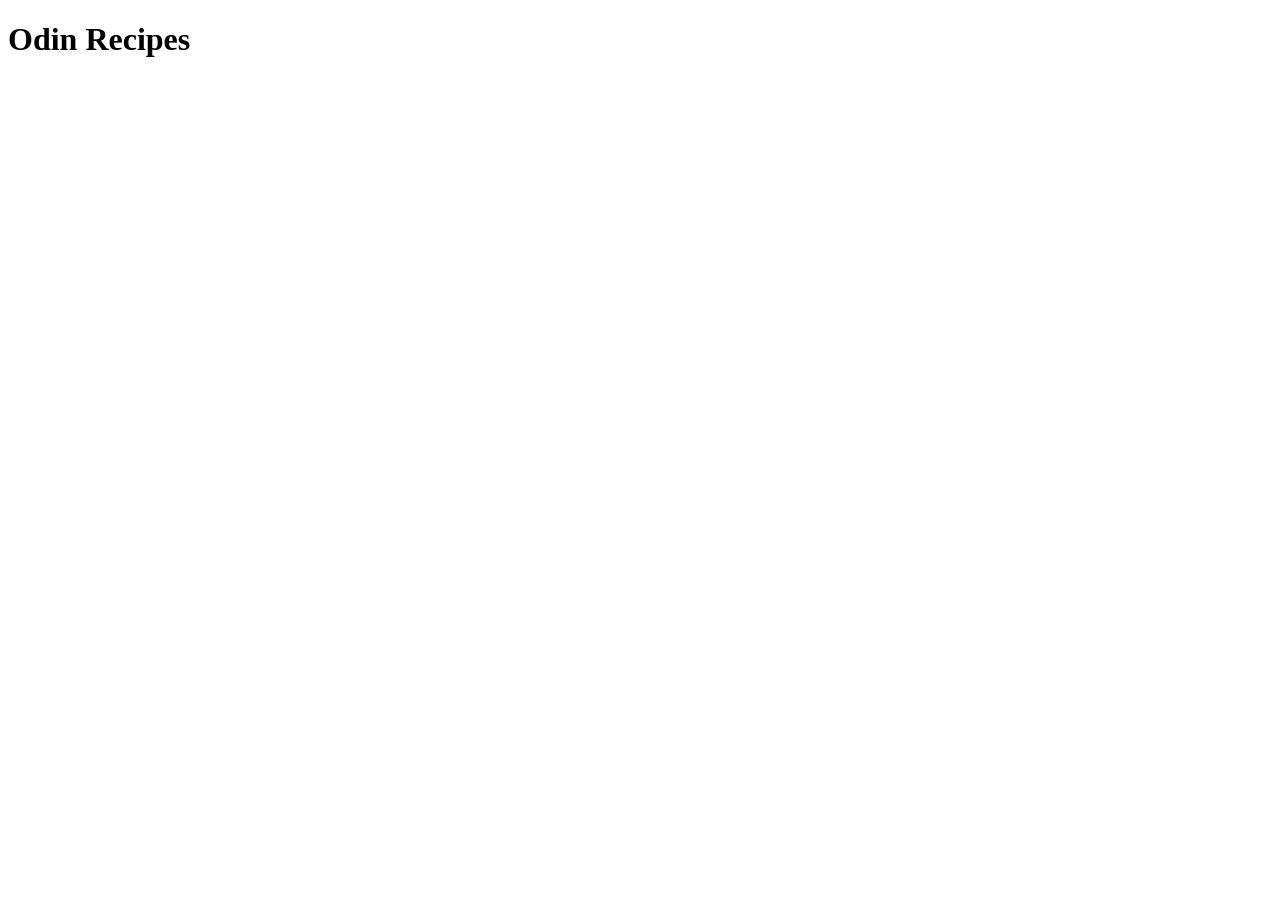
==== index.html @ 05a62a8d "Create a new file and made standart HTML template This file was a result of iteration 1" ====
<!DOCTYPE html>
<html lang="en">
<head>
    <meta charset="UTF-8">
    <meta name="viewport" content="width=device-width, initial-scale=1.0">
    <title>Odin Recipes</title>
</head>
<body>
    <h1>Odin Recipes</h1>
</body>
</html>
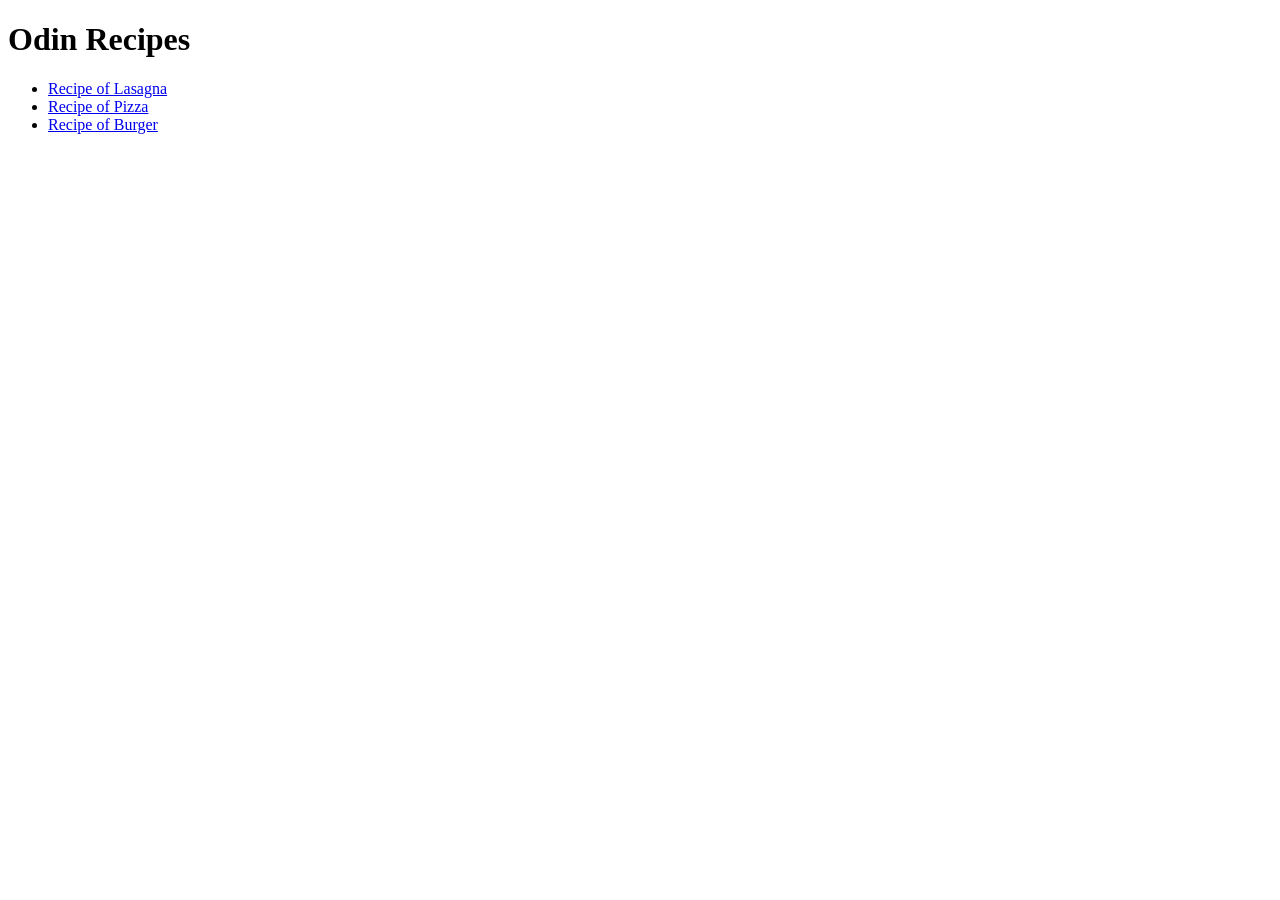
==== commit 23a549f5: "Add a new recipes and links in 'index.html' It was a result of Iteration 4" ====
--- a/index.html
+++ b/index.html
@@ -7,5 +7,10 @@
 </head>
 <body>
     <h1>Odin Recipes</h1>
+    <ul>
+        <li><a href="recipes/lasagna.html">Recipe of Lasagna</a></li>
+        <li><a href="recipes/pizza.html">Recipe of Pizza</a></li>
+        <li><a href="recipes/burger.html">Recipe of Burger</a></li>
+    </ul>
 </body>
 </html>
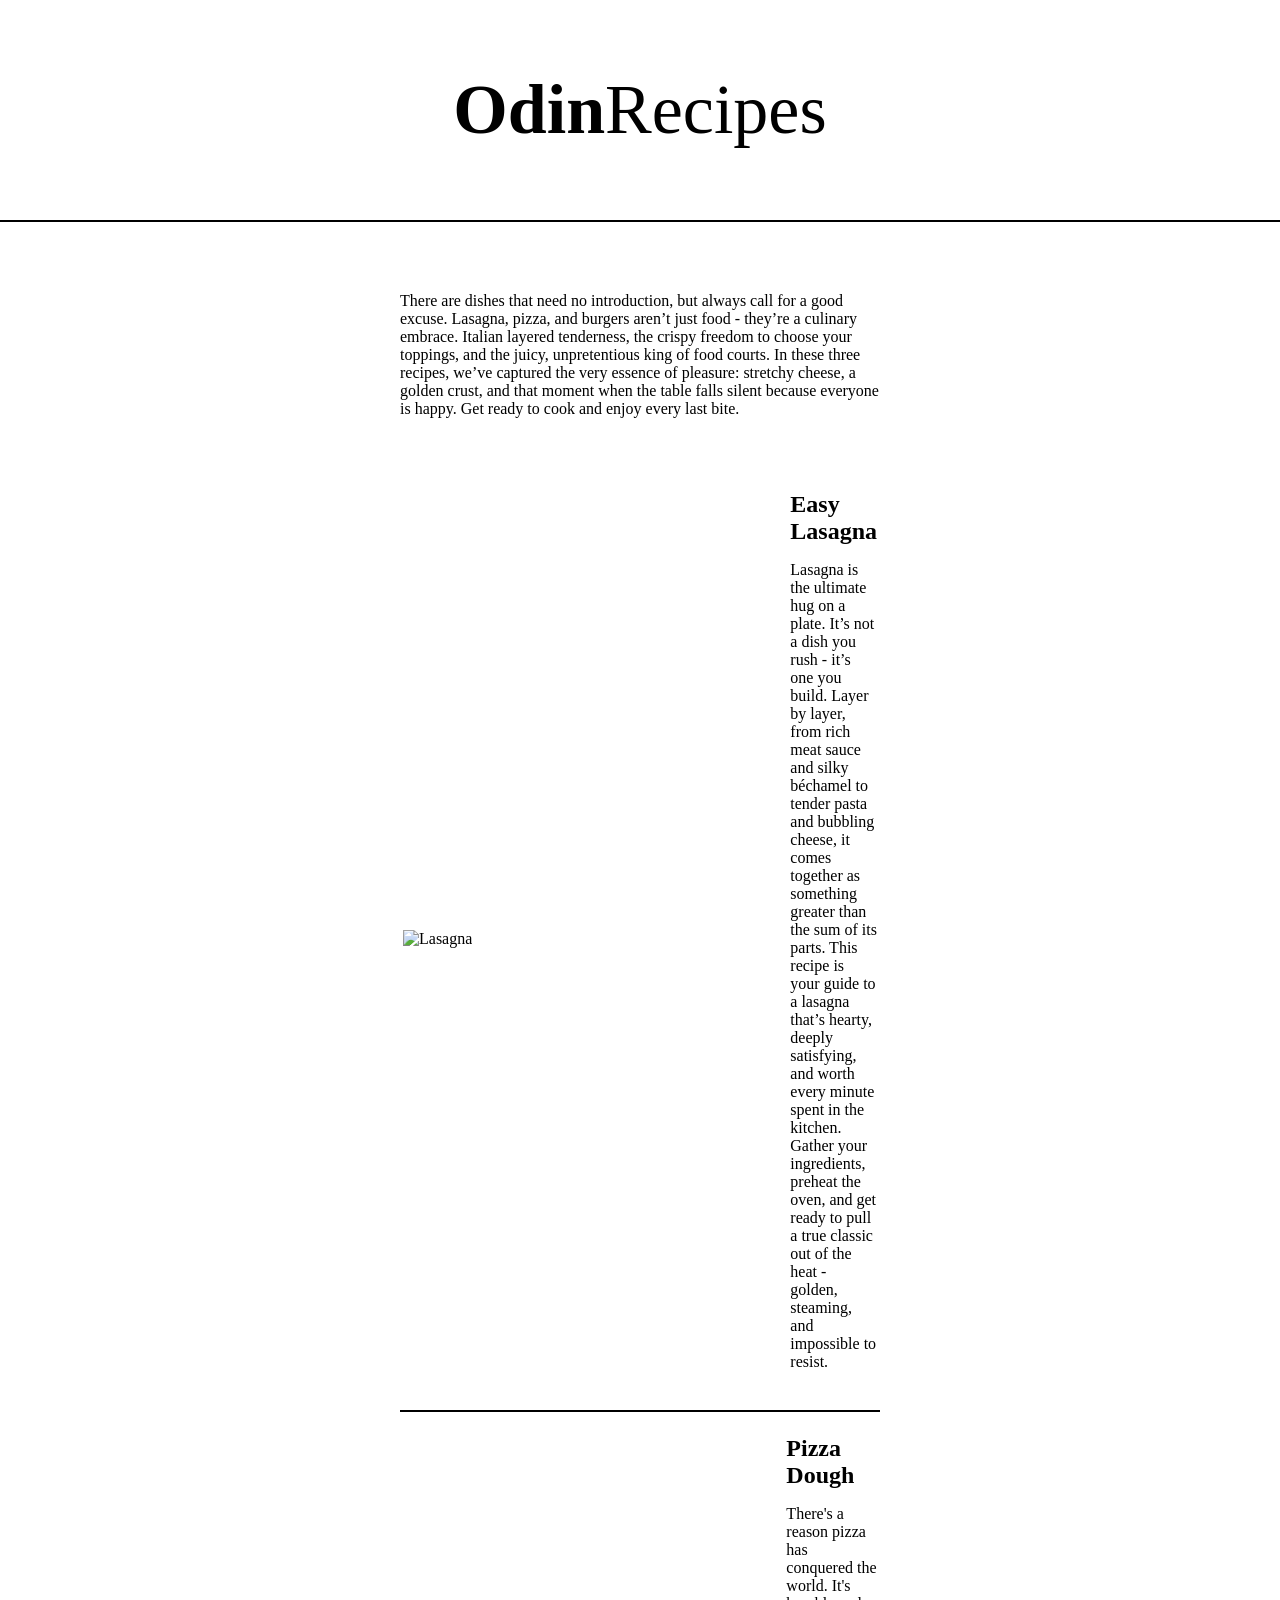
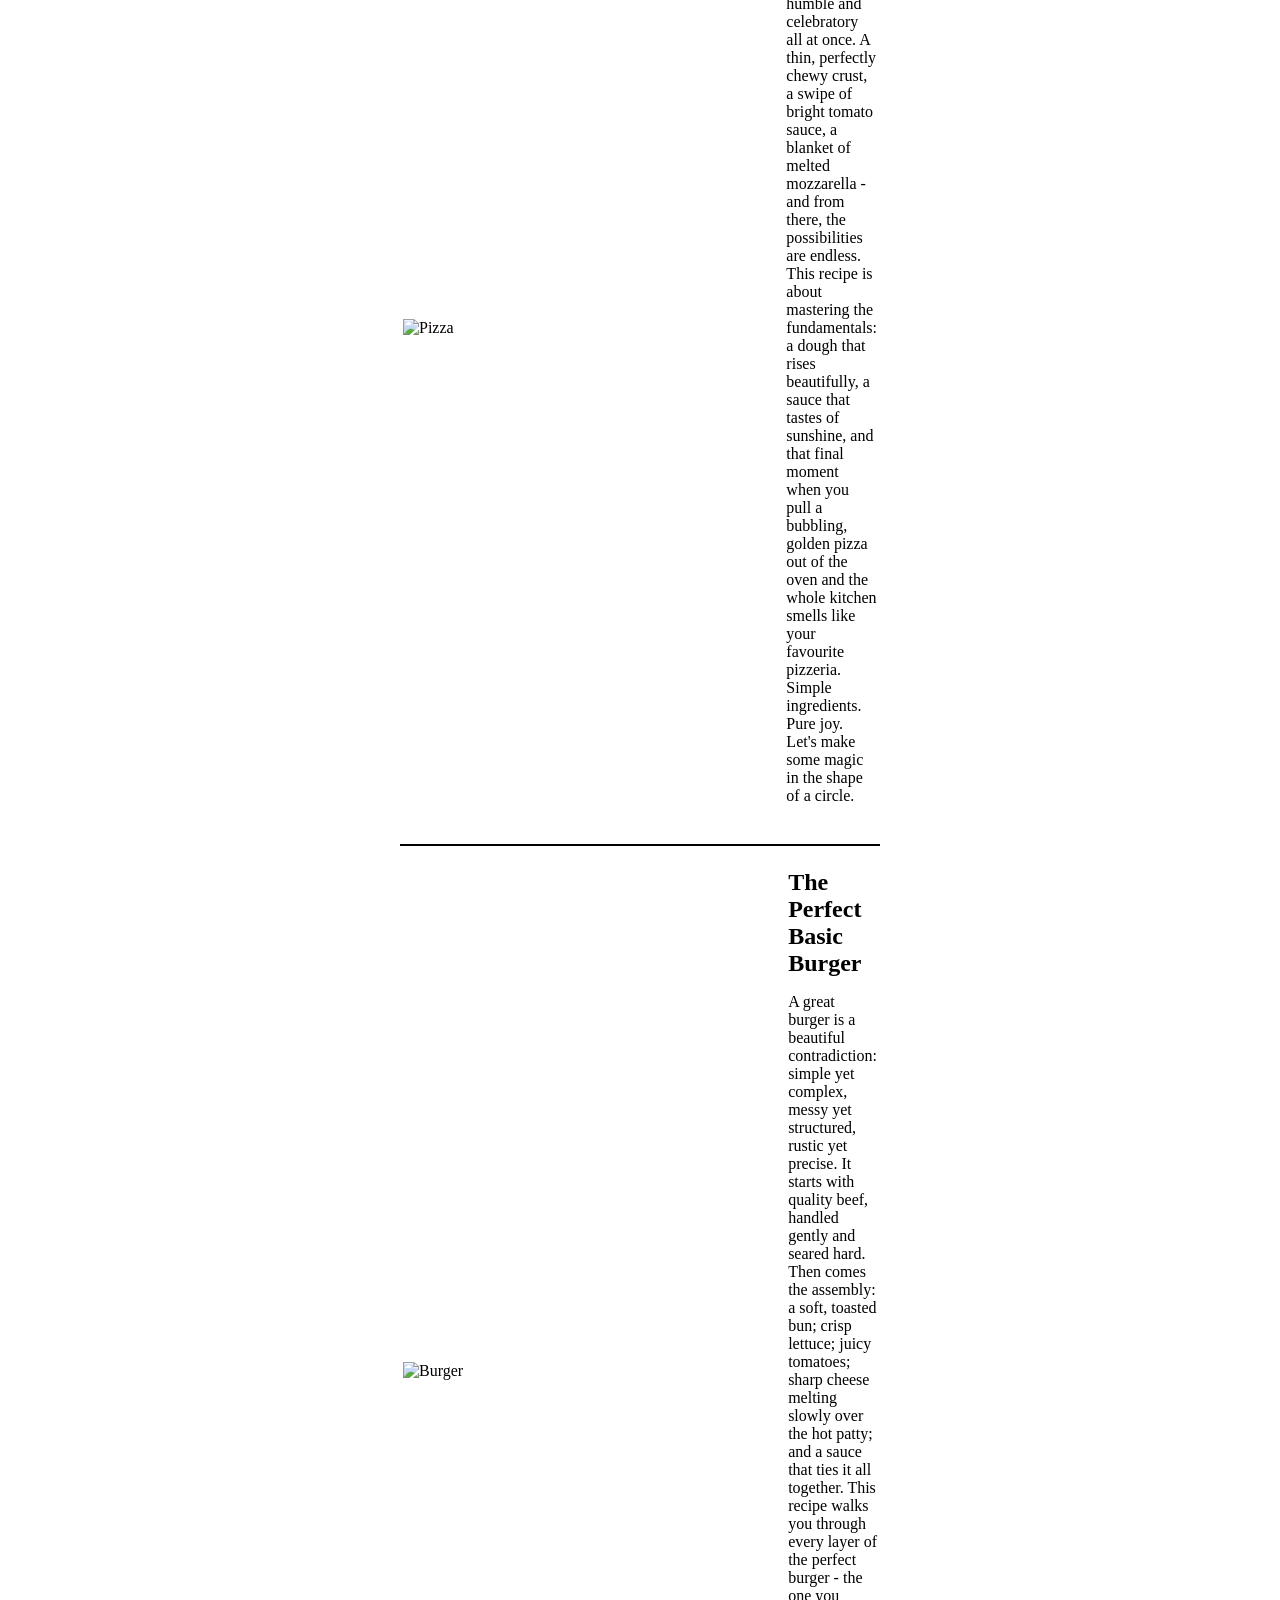
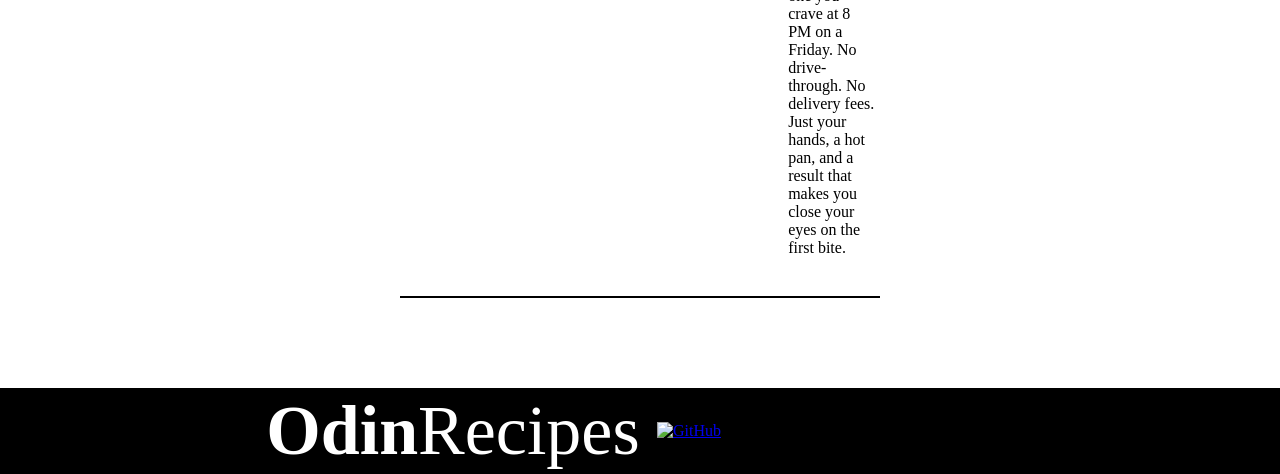
==== commit a7cbac2a: "Add a style.css and update HTML to the new styles" ====
--- a/index.html
+++ b/index.html
@@ -3,14 +3,70 @@
 <head>
     <meta charset="UTF-8">
     <meta name="viewport" content="width=device-width, initial-scale=1.0">
-    <title>Odin Recipes</title>
+    <title>Odin Recipes | Choose Your Best Recipe</title>
+    <link rel="stylesheet" href="style.css">
 </head>
 <body>
-    <h1>Odin Recipes</h1>
-    <ul>
-        <li><a href="recipes/lasagna.html">Recipe of Lasagna</a></li>
-        <li><a href="recipes/pizza.html">Recipe of Pizza</a></li>
-        <li><a href="recipes/burger.html">Recipe of Burger</a></li>
-    </ul>
+    <header>
+        <a class="link" href="index.html" rel="noopener noreferrer"><h1>Odin<span>Recipes</span></h1></a>
+        <hr>
+    </header>
+    <div class="container">
+        <p class="description">There are dishes that need no introduction, but always call for a good excuse. Lasagna, pizza, and burgers aren’t just food - they’re a culinary embrace. Italian layered tenderness, the crispy freedom to choose your toppings, and the juicy, unpretentious king of food courts. In these three recipes, we’ve captured the very essence of pleasure: stretchy cheese, a golden crust, and that moment when the table falls silent because everyone is happy. Get ready to cook and enjoy every last bite.</p>
+        <div class="lasagna">
+            <table>
+                <tr>
+                    <td class="image">
+                        <img src="https://media4.giphy.com/media/v1.Y2lkPTc5MGI3NjExeXJuZWNjdW1pcHYybHBhaWJremZlc3JmNmkydjJzczF4aGF2Y2d3YSZlcD12MV9pbnRlcm5hbF9naWZfYnlfaWQmY3Q9Zw/iDIQmTZitjRZCLkq2o/giphy.gif" alt="Lasagna" width="400" height="250">
+                    </td>
+                    <td class="recipe-block">
+                        <a class="link" href="../odin-recipes/recipes/lasagna.html" rel="noopener noreferrer"><h2 class="recipe-name">Easy Lasagna</h2></a>
+                        <p>Lasagna is the ultimate hug on a plate. It’s not a dish you rush - it’s one you build. Layer by layer, from rich meat sauce and silky béchamel to tender pasta and bubbling cheese, it comes together as something greater than the sum of its parts. This recipe is your guide to a lasagna that’s hearty, deeply satisfying, and worth every minute spent in the kitchen. Gather your ingredients, preheat the oven, and get ready to pull a true classic out of the heat - golden, steaming, and impossible to resist.</p>
+                    </td>
+                </tr>
+            </table> 
+            <hr class="line-recipes">
+        </div>
+        <div class="pizza">
+            <table>
+                <tr>
+                    <td class="image">
+                        <img src="https://usagif.com/wp-content/uploads/gifs/pizza-39.gif" alt="Pizza" width="400" height="250">
+                    </td>
+                    <td class="recipe-block">
+                        <a class="link" href="../odin-recipes/recipes/pizza.html" rel="noopener noreferrer"><h2 class="recipe-name">Pizza Dough</h2></a>
+                        <p>There's a reason pizza has conquered the world. It's humble and celebratory all at once. A thin, perfectly chewy crust, a swipe of bright tomato sauce, a blanket of melted mozzarella - and from there, the possibilities are endless. This recipe is about mastering the fundamentals: a dough that rises beautifully, a sauce that tastes of sunshine, and that final moment when you pull a bubbling, golden pizza out of the oven and the whole kitchen smells like your favourite pizzeria. Simple ingredients. Pure joy. Let's make some magic in the shape of a circle.</p>
+                    </td>
+                </tr>
+            </table> 
+            <hr class="line-recipes">
+        </div>
+        <div class="burger">
+            <table>
+                <tr>
+                    <td class="image">
+                        <img src="https://media4.giphy.com/media/v1.Y2lkPTc5MGI3NjExY2tkN3g0eTF4c25qaG10Yjc1emNnaGQ4cWE4MThpeHVmd3E4MG5xNyZlcD12MV9pbnRlcm5hbF9naWZfYnlfaWQmY3Q9Zw/12xrBuwitPdoRy/giphy.gif" alt="Burger" width="400" height="250">
+                    </td>
+                    <td class="recipe-block">
+                        <a class="link" href="../odin-recipes/recipes/burger.html" rel="noopener noreferrer"><h2 class="recipe-name">The Perfect Basic Burger</h2></a>
+                        <p>A great burger is a beautiful contradiction: simple yet complex, messy yet structured, rustic yet precise. It starts with quality beef, handled gently and seared hard. Then comes the assembly: a soft, toasted bun; crisp lettuce; juicy tomatoes; sharp cheese melting slowly over the hot patty; and a sauce that ties it all together. This recipe walks you through every layer of the perfect burger - the one you crave at 8 PM on a Friday. No drive-through. No delivery fees. Just your hands, a hot pan, and a result that makes you close your eyes on the first bite.</p>
+                    </td>
+                </tr>
+            </table> 
+            <hr class="line-recipes">
+        </div>
+    </div>
+    <footer>
+        <table>
+            <tr>
+                <td class="footer-logo-td">
+                    <h1 class="footer-logo">Odin<span>Recipes</span></h1>
+                </td>
+                <td>
+                    <a href="https://github.com/youllm/odin-recipes" target="_blank" rel="noopener noreferrer"><img class="github-logo" src="https://uxwing.com/wp-content/themes/uxwing/download/brands-and-social-media/github-white-icon.png" alt="GitHub"></a>
+                </td>
+            </tr>
+        </table>       
+    </footer>
 </body>
 </html>
--- a/style.css
+++ b/style.css
@@ -0,0 +1,95 @@
+h1 {
+    text-align: center;
+    font-size: 70px;
+    width: auto;
+    height: auto;
+    margin: 70px auto;
+}
+
+h1 span {
+    font-weight: 100;
+}
+
+footer {
+    background-color: black;
+}
+
+h2 {
+    color: white;
+    margin: 0 auto;
+}
+
+body {
+    margin: 0;
+}
+
+table {
+    width: 100%;
+}
+
+hr {
+    border: none;
+    border-width: 2px;
+    border-top: 2px solid;
+    width: auto;
+    height: auto;
+    margin: 0;
+}
+
+.line-recipes {
+    margin-top: 20px;
+    margin-bottom: 20px;
+}
+
+.container {
+    background-color: white;
+    padding-left: 400px;
+    padding-right: 400px;
+    padding-top: 70px;
+    padding-bottom: 70px;
+}
+
+.footer-logo {
+    color: white;
+    margin: 0;
+    padding-left: 250px;
+    width: 400px;
+}
+
+.github-logo {
+    height: 62px;
+    width: auto;
+}
+
+.footer-logo-td {
+    width: 500px;
+}
+
+.description {
+    padding-bottom: 70px;
+    margin: 0;
+}
+
+.recipe-name {
+    color: black;
+}
+
+.recipe-block {
+    padding-left: 50px;
+}
+
+.text {
+    color: black;
+    margin-top: 16px;
+    margin-bottom: 16px;
+}
+
+.image {
+    width: 400px;
+    height: 250px;
+}
+
+.link {
+    color: inherit;
+    text-decoration: none;
+}
